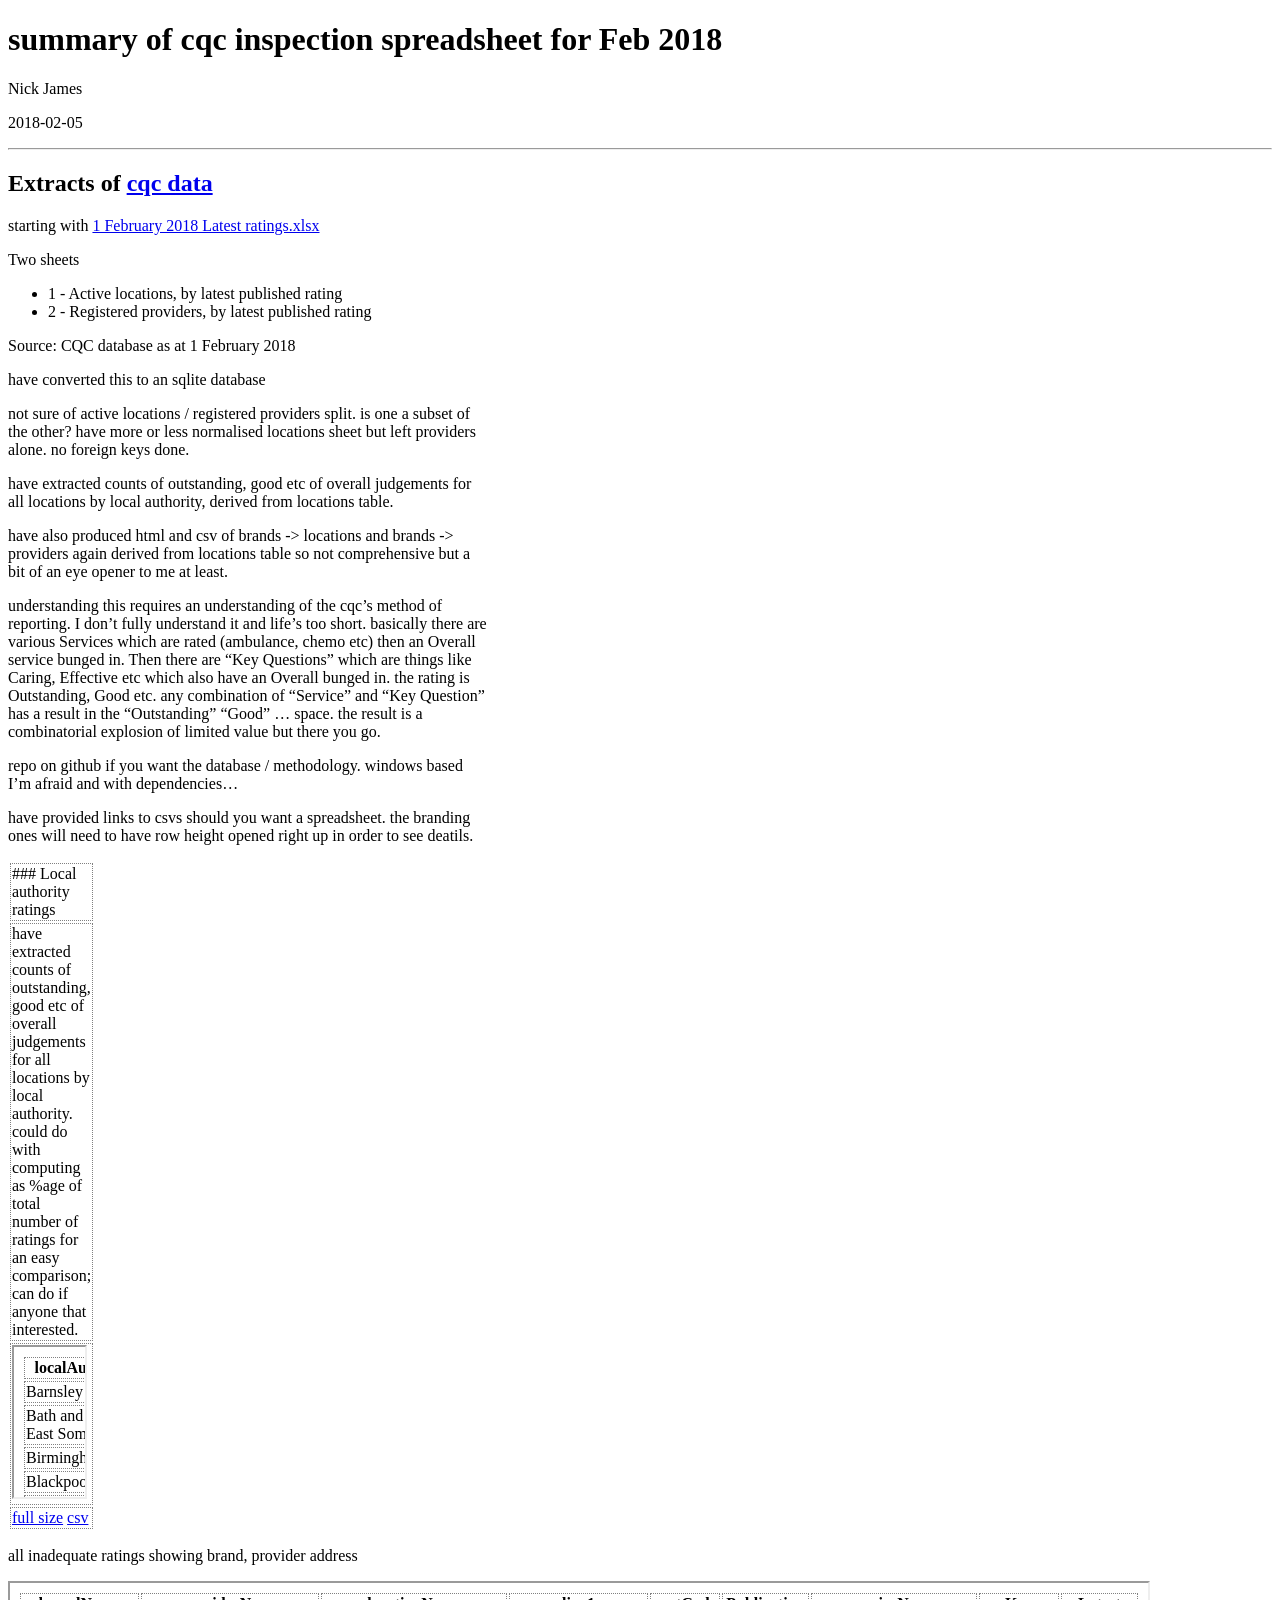
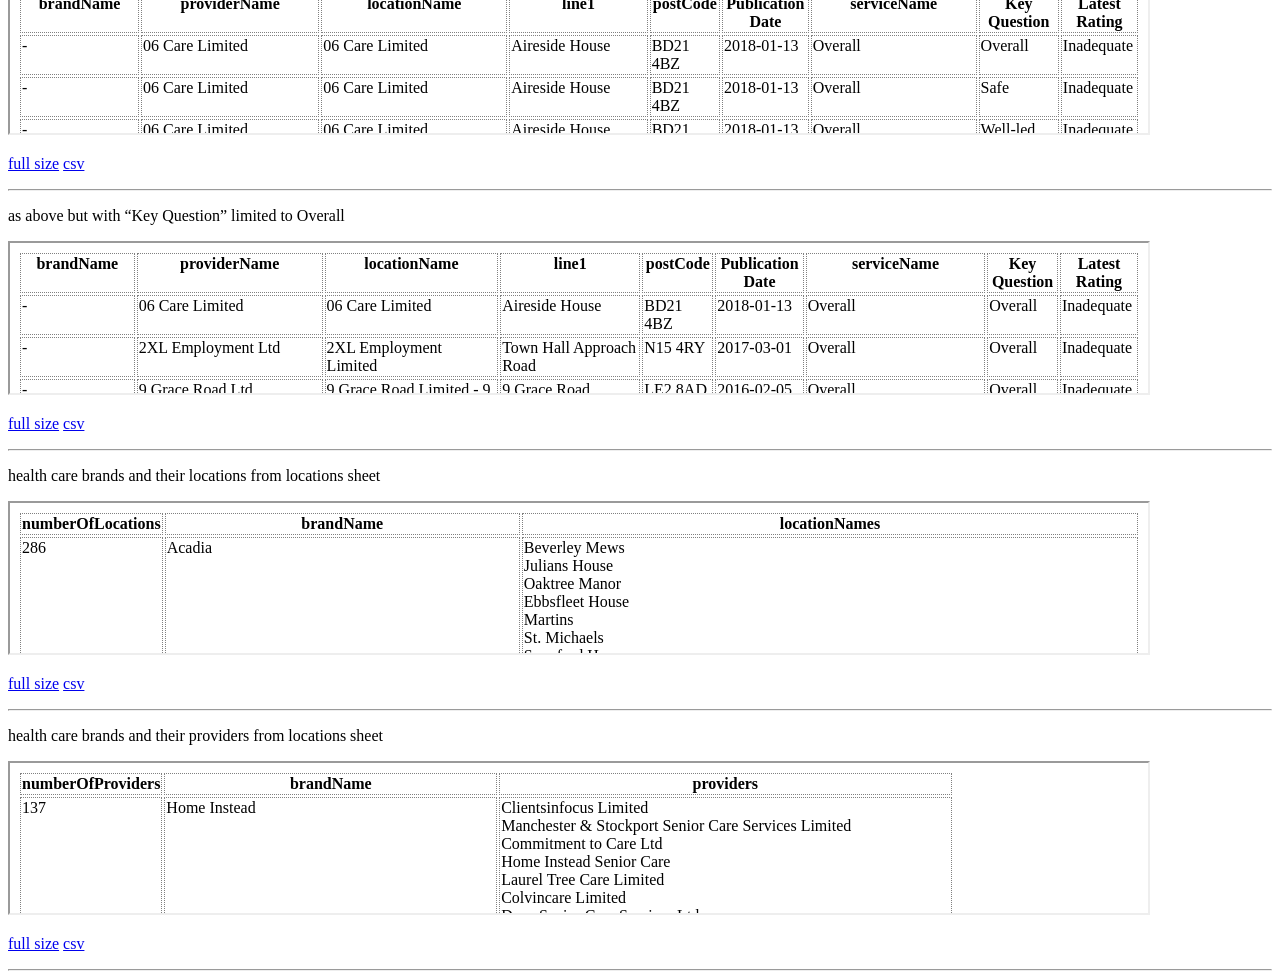
==== cqcFeb18/summaries/index.html @ d8d261bd "init" ====
<!DOCTYPE html>
<html xmlns="http://www.w3.org/1999/xhtml" lang="" xml:lang="">
<head>
  <meta charset="utf-8" />
  <meta name="generator" content="pandoc" />
  <meta name="viewport" content="width=device-width, initial-scale=1.0, user-scalable=yes" />
  <meta name="author" content="Nick James" />
  <meta name="dcterms.date" content="2018-02-05" />
  <title>summary of cqc inspection spreadsheet for Feb 2018</title>
  <style type="text/css">
      code{white-space: pre-wrap;}
      span.smallcaps{font-variant: small-caps;}
      span.underline{text-decoration: underline;}
      div.column{display: inline-block; vertical-align: top; width: 50%;}
  </style>
  <link rel="stylesheet" href="summaries.css">
  <!--[if lt IE 9]>
    <script src="//cdnjs.cloudflare.com/ajax/libs/html5shiv/3.7.3/html5shiv-printshiv.min.js"></script>
  <![endif]-->
</head>
<body>
<header>
<h1 class="title">summary of cqc inspection spreadsheet for Feb 2018</h1>
<p class="author">Nick James</p>
<p class="date">2018-02-05</p>
</header>
<hr />
<h2 id="extracts-of-cqc-data">Extracts of <a href="https://www.cqc.org.uk">cqc data</a></h2>
<p>starting with <a href="https://www.cqc.org.uk/sites/default/files/1%20February%202018%20Latest%20ratings.xlsx">1 February 2018 Latest ratings.xlsx</a></p>
<p>Two sheets</p>
<ul>
<li>1 - Active locations, by latest published rating</li>
<li>2 - Registered providers, by latest published rating</li>
</ul>
<p>Source: CQC database as at 1 February 2018</p>
<p>have converted this to an sqlite database</p>
<p>not sure of active locations / registered providers split. is one a subset of the other? have more or less normalised locations sheet but left providers alone. no foreign keys done.</p>
<p>have extracted counts of outstanding, good etc of overall judgements for all locations by local authority, derived from locations table.</p>
<p>have also produced html and csv of brands -&gt; locations and brands -&gt; providers again derived from locations table so not comprehensive but a bit of an eye opener to me at least.</p>
<p>understanding this requires an understanding of the cqc’s method of reporting. I don’t fully understand it and life’s too short. basically there are various Services which are rated (ambulance, chemo etc) then an Overall service bunged in. Then there are “Key Questions” which are things like Caring, Effective etc which also have an Overall bunged in. the rating is Outstanding, Good etc. any combination of “Service” and “Key Question” has a result in the “Outstanding” “Good” … space. the result is a combinatorial explosion of limited value but there you go.</p>
<p>repo on github if you want the database / methodology. windows based I’m afraid and with dependencies…</p>
<p>have provided links to csvs should you want a spreadsheet. the branding ones will need to have row height opened right up in order to see deatils.</p>
<table style="width:6%;">
<colgroup>
<col style="width: 5%" />
</colgroup>
<tbody>
<tr class="odd">
<td>### Local authority ratings</td>
</tr>
<tr class="even">
<td>have extracted counts of outstanding, good etc of overall judgements for all locations by local authority. could do with computing as %age of total number of ratings for an easy comparison; can do if anyone that interested.</td>
</tr>
<tr class="odd">
<td><iframe width="90%" src="cqcFeb15RatingByLA.html"></iframe></td>
</tr>
<tr class="even">
<td><a href="cqcFeb15RatingByLA.html">full size</a> <a href="cqcFeb15RatingByLA.csv" download="download" >csv</a></td>
</tr>
</tbody>
</table>
<p>all inadequate ratings showing brand, provider address</p>
<iframe width="90%" src="inadequateReports.html">
</iframe>
<p><a href="inadequateReports.html">full size</a> <a href="inadequateReports.csv" download="download" >csv</a></p>
<hr />
<p>as above but with “Key Question” limited to Overall</p>
<iframe width="90%" src="overallInadequateReports.html">
</iframe>
<p><a href="overallInadequateReports.html">full size</a> <a href="overallInadequateReports.csv" download="download" >csv</a></p>
<hr />
<p>health care brands and their locations from locations sheet</p>
<iframe width="90%" src="groupedBrandsAndLocations.html">
</iframe>
<p><a href="groupedBrandsAndLocations.html">full size</a> <a href="groupedBrandsAndLocations.csv" download="download" >csv</a></p>
<hr />
<p>health care brands and their providers from locations sheet</p>
<iframe width="90%" src="groupedBrandsAndProviders.html">
</iframe>
<p><a href="groupedBrandsAndProviders.html">full size</a> <a href="groupedBrandsAndProviders.csv" download="download" >csv</a></p>
<hr />
</body>
</html>
---- cqcFeb18/summaries/summaries.css ----
td,th
{
  border: 1px dotted #808080;
  vertical-align: top;
}

p
{
    max-width: 30em;
}
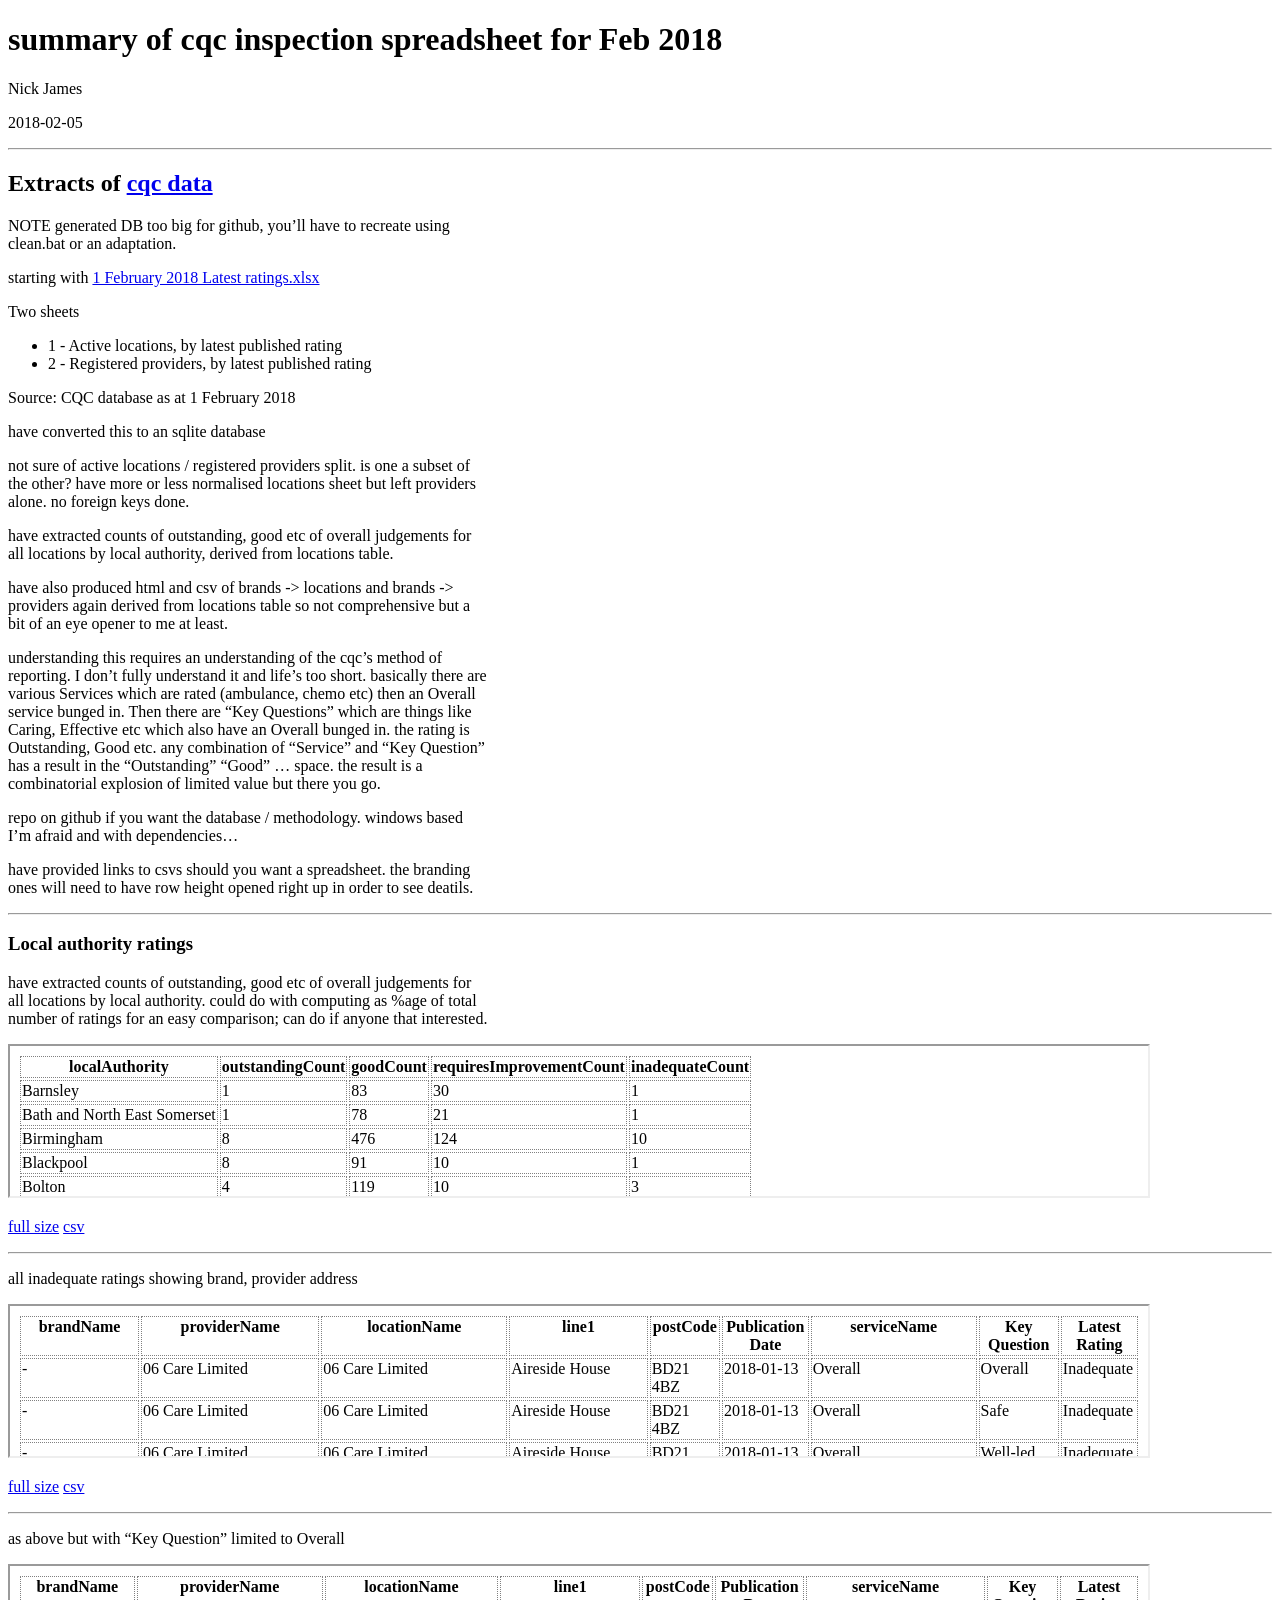
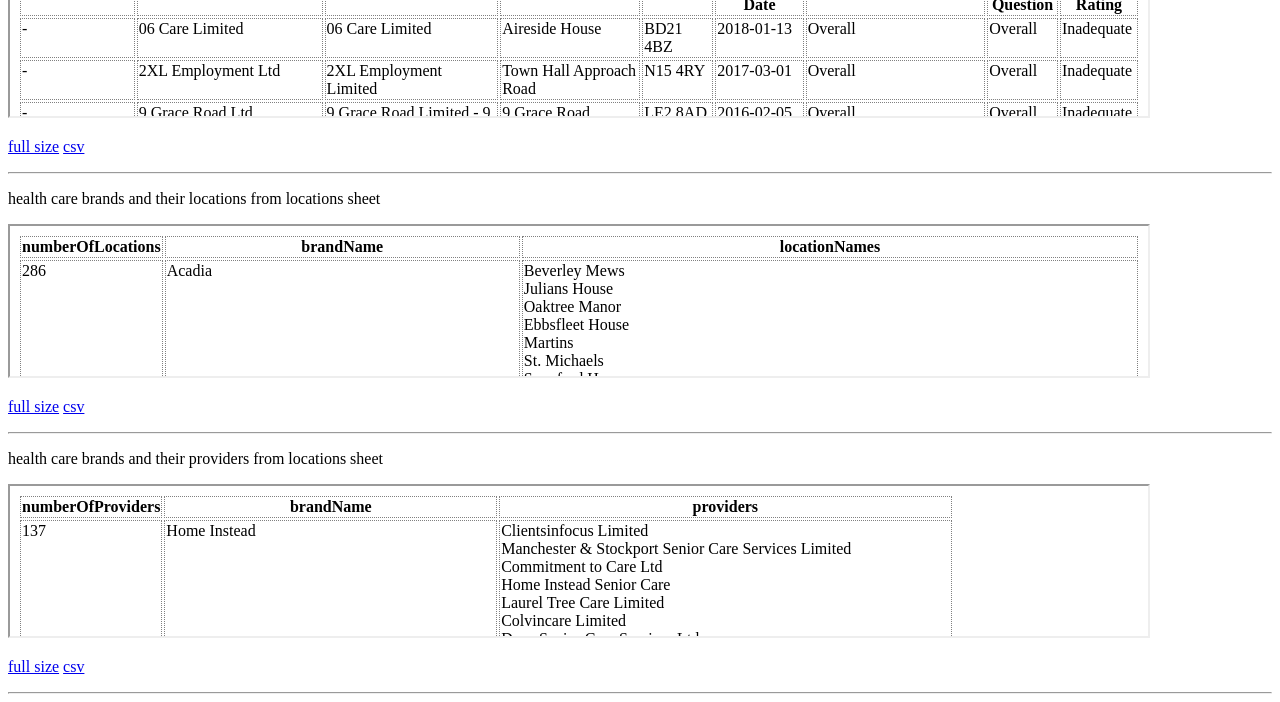
==== commit 2101b3cf: "typos" ====
--- a/cqcFeb18/summaries/index.html
+++ b/cqcFeb18/summaries/index.html
@@ -26,6 +26,7 @@
 </header>
 <hr />
 <h2 id="extracts-of-cqc-data">Extracts of <a href="https://www.cqc.org.uk">cqc data</a></h2>
+<p>NOTE generated DB too big for github, you’ll have to recreate using clean.bat or an adaptation.</p>
 <p>starting with <a href="https://www.cqc.org.uk/sites/default/files/1%20February%202018%20Latest%20ratings.xlsx">1 February 2018 Latest ratings.xlsx</a></p>
 <p>Two sheets</p>
 <ul>
@@ -40,25 +41,13 @@
 <p>understanding this requires an understanding of the cqc’s method of reporting. I don’t fully understand it and life’s too short. basically there are various Services which are rated (ambulance, chemo etc) then an Overall service bunged in. Then there are “Key Questions” which are things like Caring, Effective etc which also have an Overall bunged in. the rating is Outstanding, Good etc. any combination of “Service” and “Key Question” has a result in the “Outstanding” “Good” … space. the result is a combinatorial explosion of limited value but there you go.</p>
 <p>repo on github if you want the database / methodology. windows based I’m afraid and with dependencies…</p>
 <p>have provided links to csvs should you want a spreadsheet. the branding ones will need to have row height opened right up in order to see deatils.</p>
-<table style="width:6%;">
-<colgroup>
-<col style="width: 5%" />
-</colgroup>
-<tbody>
-<tr class="odd">
-<td>### Local authority ratings</td>
-</tr>
-<tr class="even">
-<td>have extracted counts of outstanding, good etc of overall judgements for all locations by local authority. could do with computing as %age of total number of ratings for an easy comparison; can do if anyone that interested.</td>
-</tr>
-<tr class="odd">
-<td><iframe width="90%" src="cqcFeb15RatingByLA.html"></iframe></td>
-</tr>
-<tr class="even">
-<td><a href="cqcFeb15RatingByLA.html">full size</a> <a href="cqcFeb15RatingByLA.csv" download="download" >csv</a></td>
-</tr>
-</tbody>
-</table>
+<hr />
+<h3 id="local-authority-ratings">Local authority ratings</h3>
+<p>have extracted counts of outstanding, good etc of overall judgements for all locations by local authority. could do with computing as %age of total number of ratings for an easy comparison; can do if anyone that interested.</p>
+<iframe width="90%" src="cqcFeb18RatingByLA.html">
+</iframe>
+<p><a href="cqcFeb18RatingByLA.html">full size</a> <a href="cqcFeb18RatingByLA.csv" download="download" >csv</a></p>
+<hr />
 <p>all inadequate ratings showing brand, provider address</p>
 <iframe width="90%" src="inadequateReports.html">
 </iframe>
